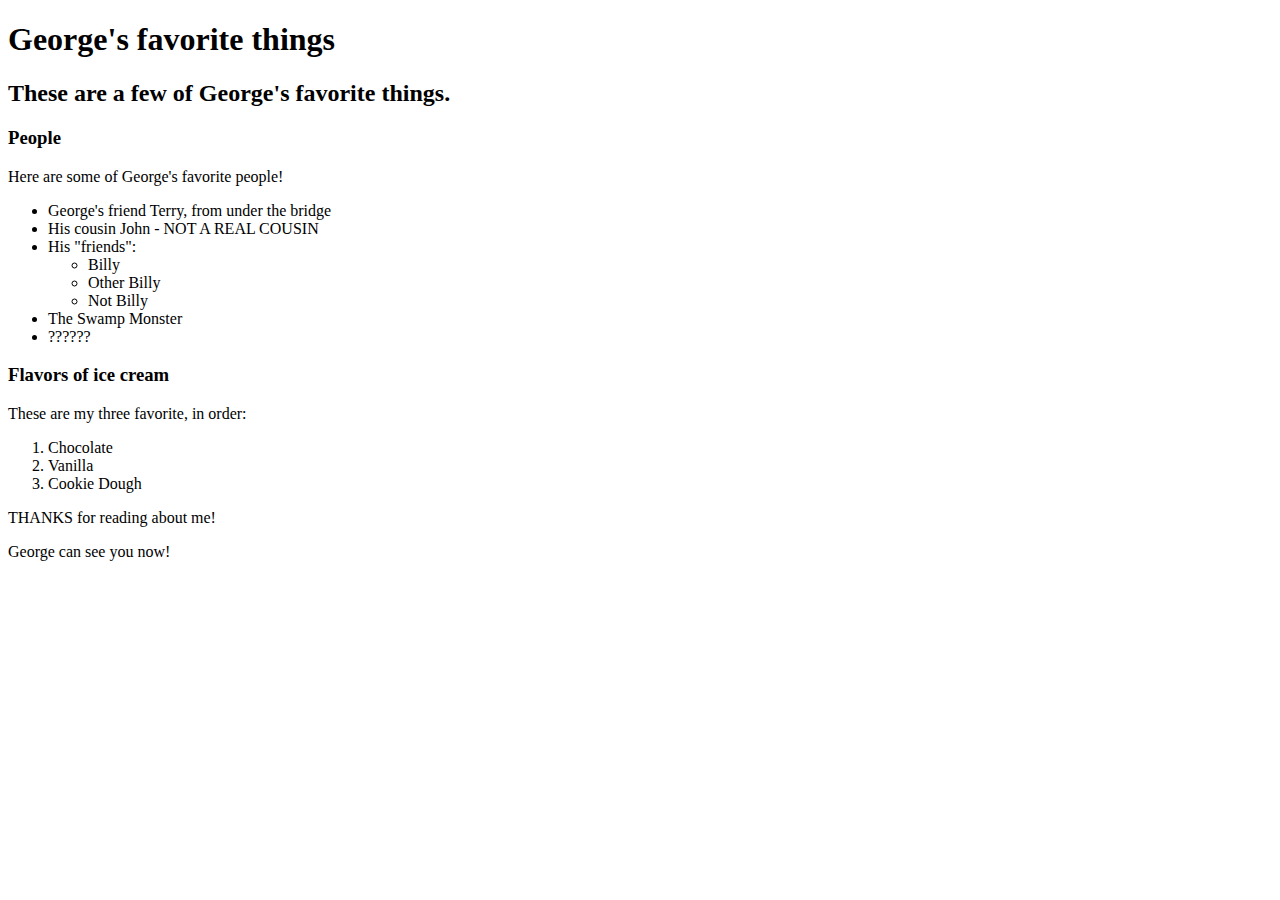
==== favorite-things.html @ d4517065 "add web page with info on George" ====
<!DOCTYPE html>
<html>
  <head>
    <title>George's favorite things</title>

  </head>
  <body>
    <h1>George's favorite things</h1>
    <h2>These are a few of George's favorite things.</h2>

    <h3>People</h3>
    <p>Here are some of George's favorite people!</p>
    <ul>
      <li>George's friend Terry, from under the bridge</li>
      <li>His cousin John - NOT A REAL COUSIN</li>
      <li>His "friends":
        <ul>
          <li>Billy</li>
          <li>Other Billy</li>
          <li>Not Billy</li>
        </ul>
      </li>
      <li>The Swamp Monster</li>
      <li>??????</li>

    </ul>

    <h3>Flavors of ice cream</h3>
    <p>These are my three favorite, in order:</p>
    <ol>
      <li>Chocolate</li>
      <li>Vanilla</li>
      <li>Cookie Dough</li>
    </ol>
    <p>THANKS for reading about me!</p>
    <p>George can see you now!</p>
  </body>
</html>
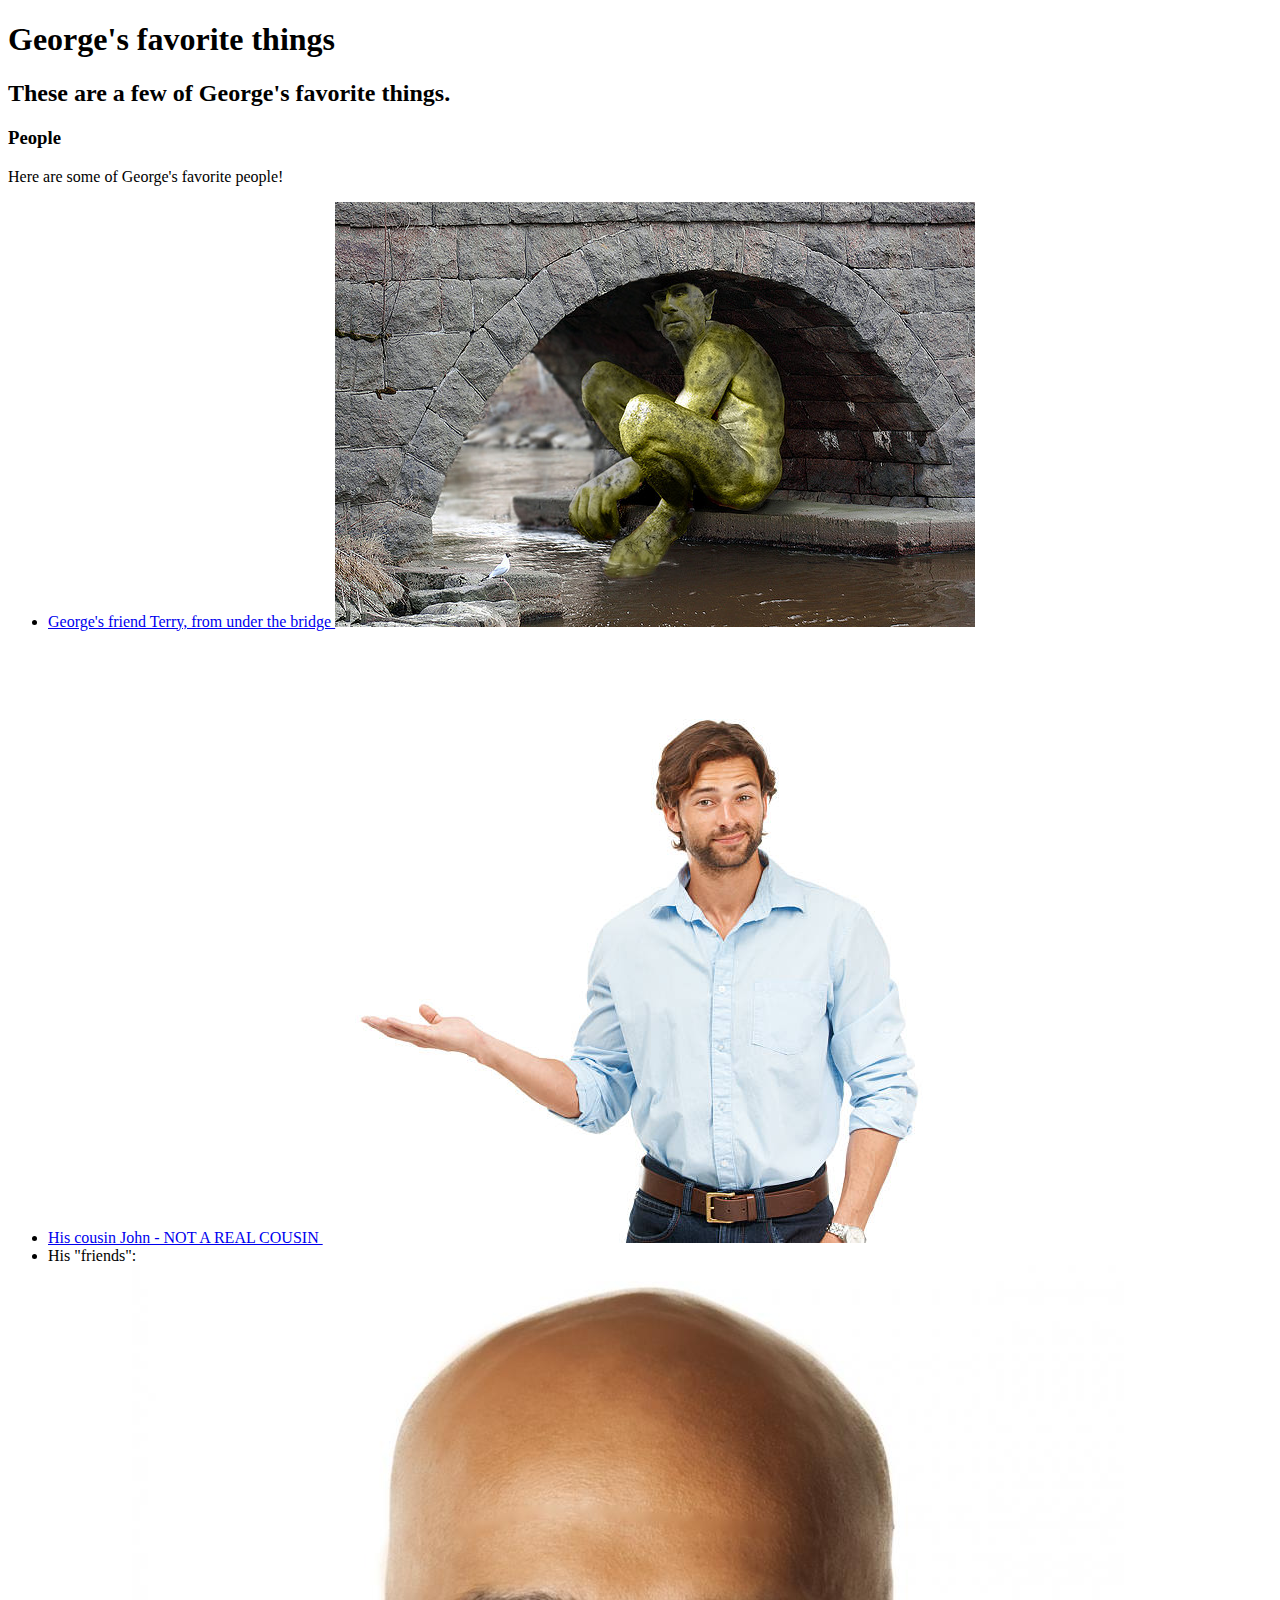
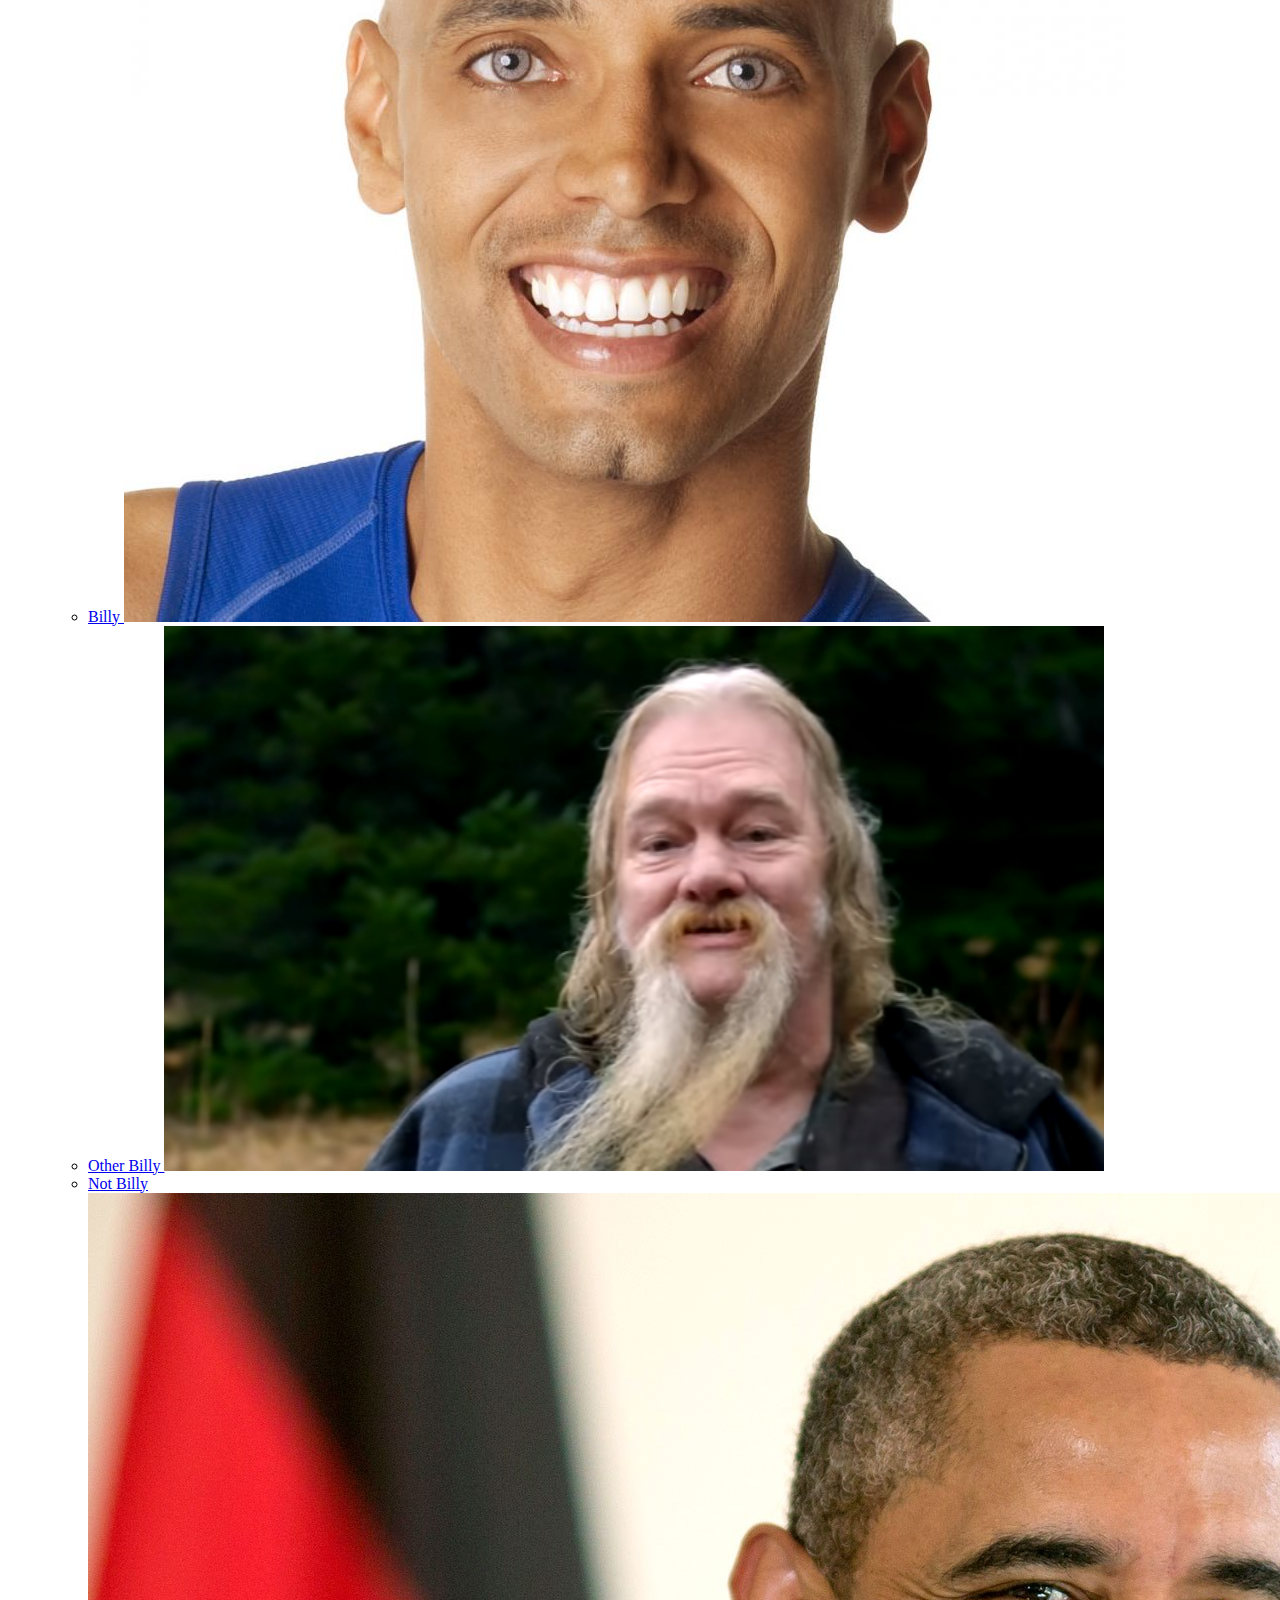
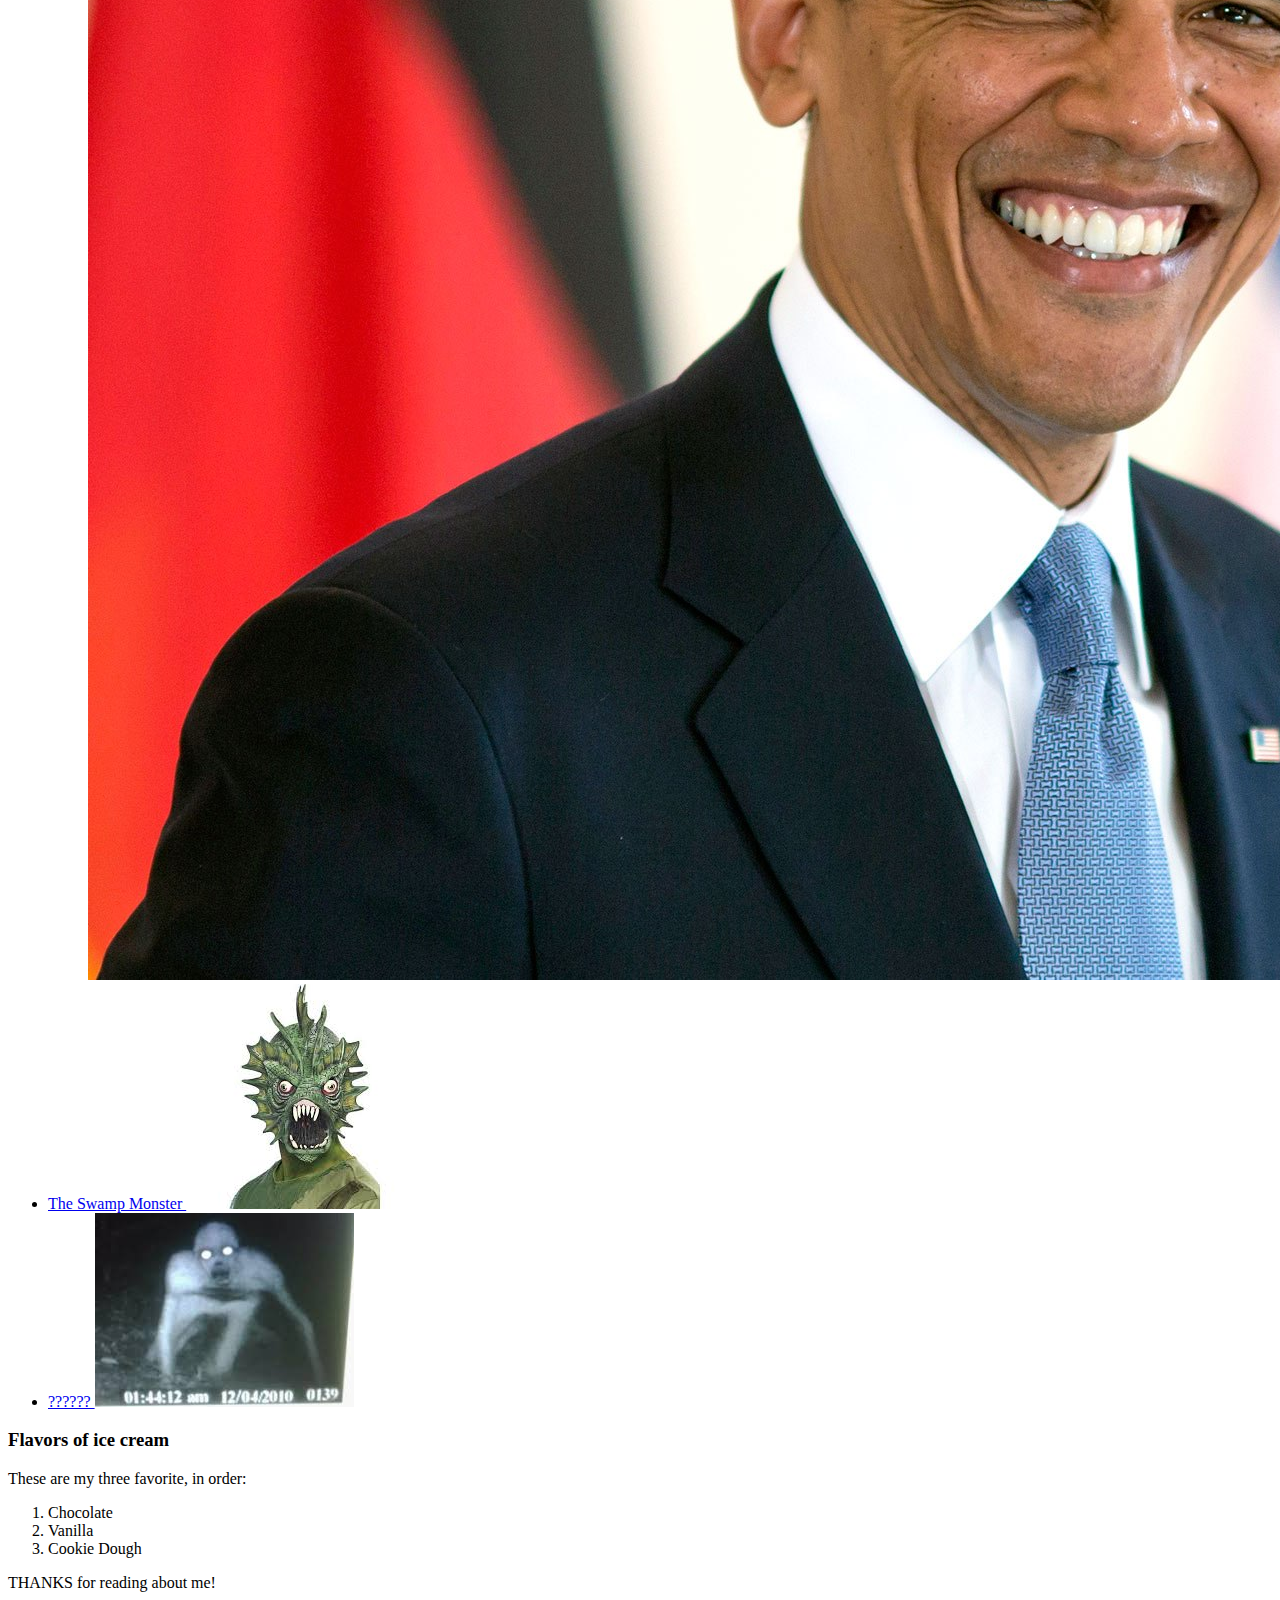
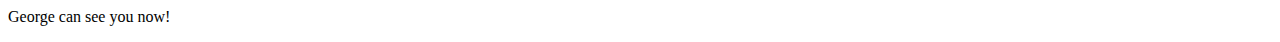
==== commit cdbf6809: "add photos and links between pages" ====
--- a/favorite-things.html
+++ b/favorite-things.html
@@ -2,29 +2,59 @@
 <html>
   <head>
     <title>George's favorite things</title>
-
   </head>
   <body>
     <h1>George's favorite things</h1>
     <h2>These are a few of George's favorite things.</h2>
-
     <h3>People</h3>
     <p>Here are some of George's favorite people!</p>
     <ul>
-      <li>George's friend Terry, from under the bridge</li>
-      <li>His cousin John - NOT A REAL COUSIN</li>
+      <li>
+        <a href="http://www.example.com/terry.html">
+          George's friend Terry, from under the bridge
+          <img src="img/terry.jpeg" alt="A rare photo of Terry.">
+        </a>
+      </li>
+      <li>
+        <a href="http://www.example.com/john.html">
+          His cousin John - NOT A REAL COUSIN
+          <img src="img/john.jpeg" alt="DO NOT TRUST HIS LIES">
+        </a>
+      </li>
       <li>His "friends":
         <ul>
-          <li>Billy</li>
-          <li>Other Billy</li>
-          <li>Not Billy</li>
+          <li>
+            <a href="http://www.example.com/billy.html">
+              Billy
+              <img src="img/billy.jpeg" alt="A photo of Billy.">
+            </a>
+          </li>
+          <li>
+            <a href="http://www.example.com/otherbilly.html">
+              Other Billy
+            <img src="img/otherbilly.jpeg" alt="A photo of a different Billy.">
+          </li>
+          <li>
+            <a href="http://www.example.com/notbilly.html">
+              Not Billy
+              <img src="img/notbilly.jpeg" alt="Not a photo of Billy.">
+            </a>
+          </li>
         </ul>
       </li>
-      <li>The Swamp Monster</li>
-      <li>??????</li>
-
+      <li>
+        <a href="http://www.example.com/swampmonster.html">
+          The Swamp Monster
+          <img src="img/swampmonster.jpeg" alt="A photo of the Swamp Monster.">
+        </a>
+      </li>
+      <li>
+        <a href="http://www.example.com/unknown">
+          ??????
+          <img src="img/unknown.jpeg" alt="You shouldn't have seen this.">
+        </a>
+      </li>
     </ul>
-
     <h3>Flavors of ice cream</h3>
     <p>These are my three favorite, in order:</p>
     <ol>
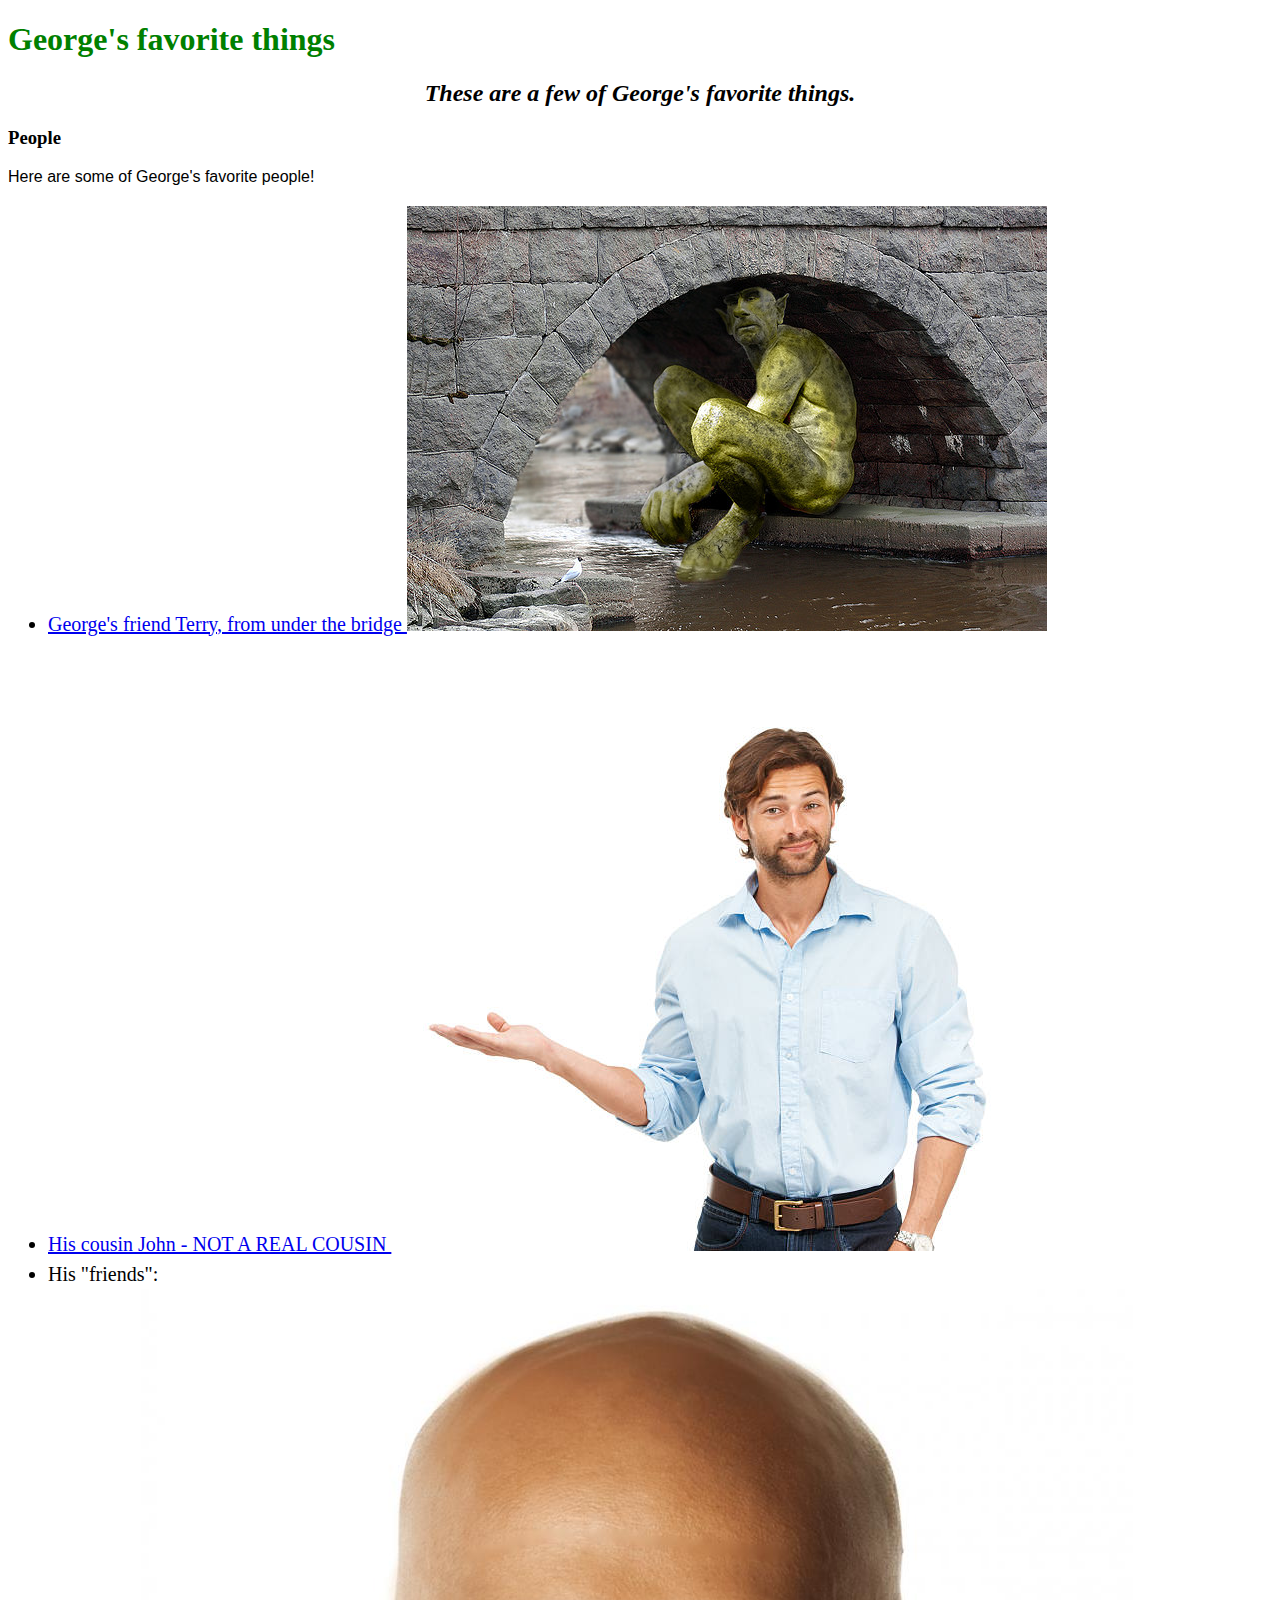
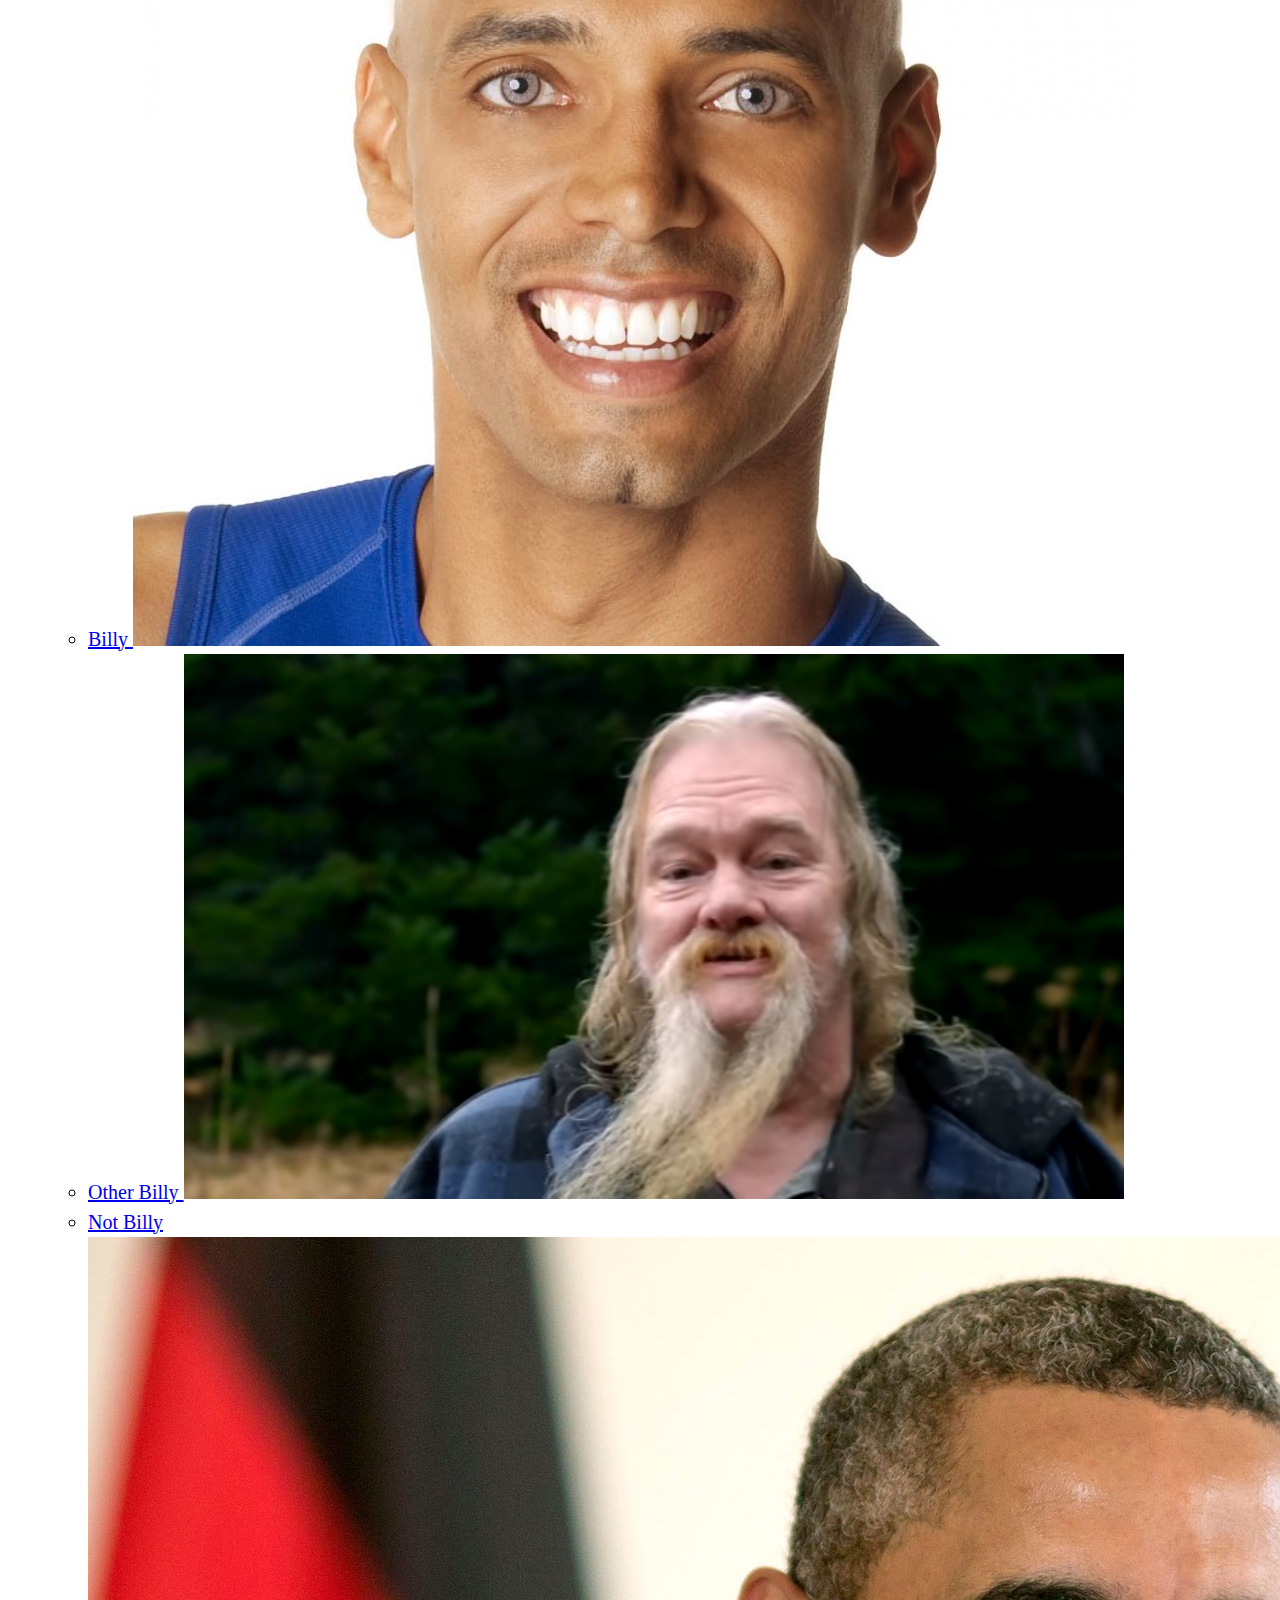
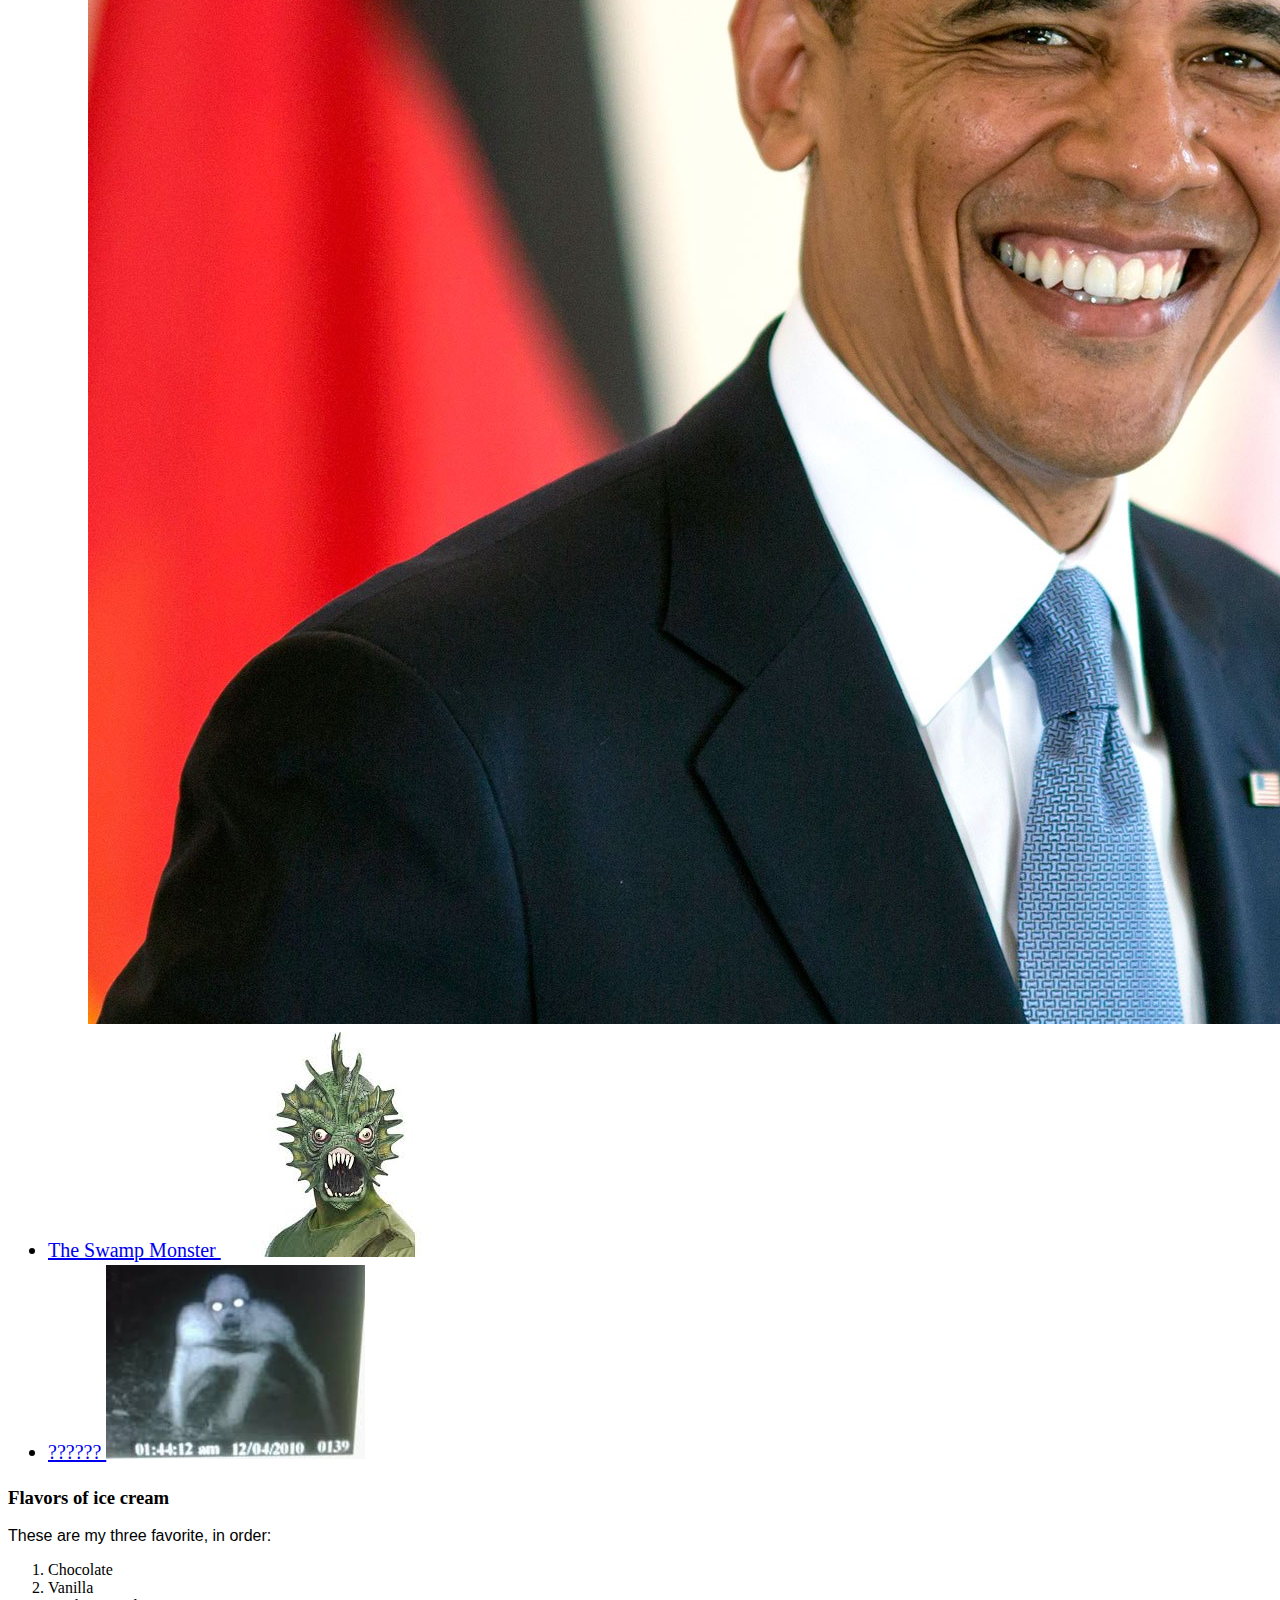
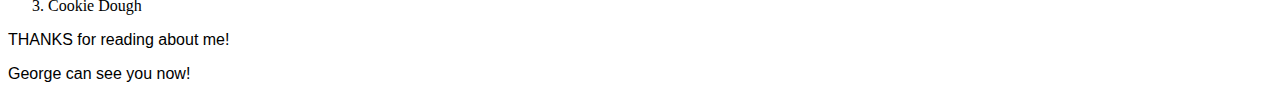
==== commit 3c12e02a: "Add CSS file, and redesign webpage" ====
--- a/favorite-things.html
+++ b/favorite-things.html
@@ -1,6 +1,7 @@
 <!DOCTYPE html>
 <html>
   <head>
+    <link href="CSS/Styles.css" rel="stylesheet" type="text/css">
     <title>George's favorite things</title>
   </head>
   <body>
--- a/CSS/Styles.css
+++ b/CSS/Styles.css
@@ -0,0 +1,17 @@
+h1 {
+  color: green;
+}
+
+h2 {
+  font-style: italic;
+  text-align: center;
+}
+
+p {
+  font-family: sans-serif;
+}
+
+ul {
+  font-size: 20px;
+  line-height: 30px;
+}
